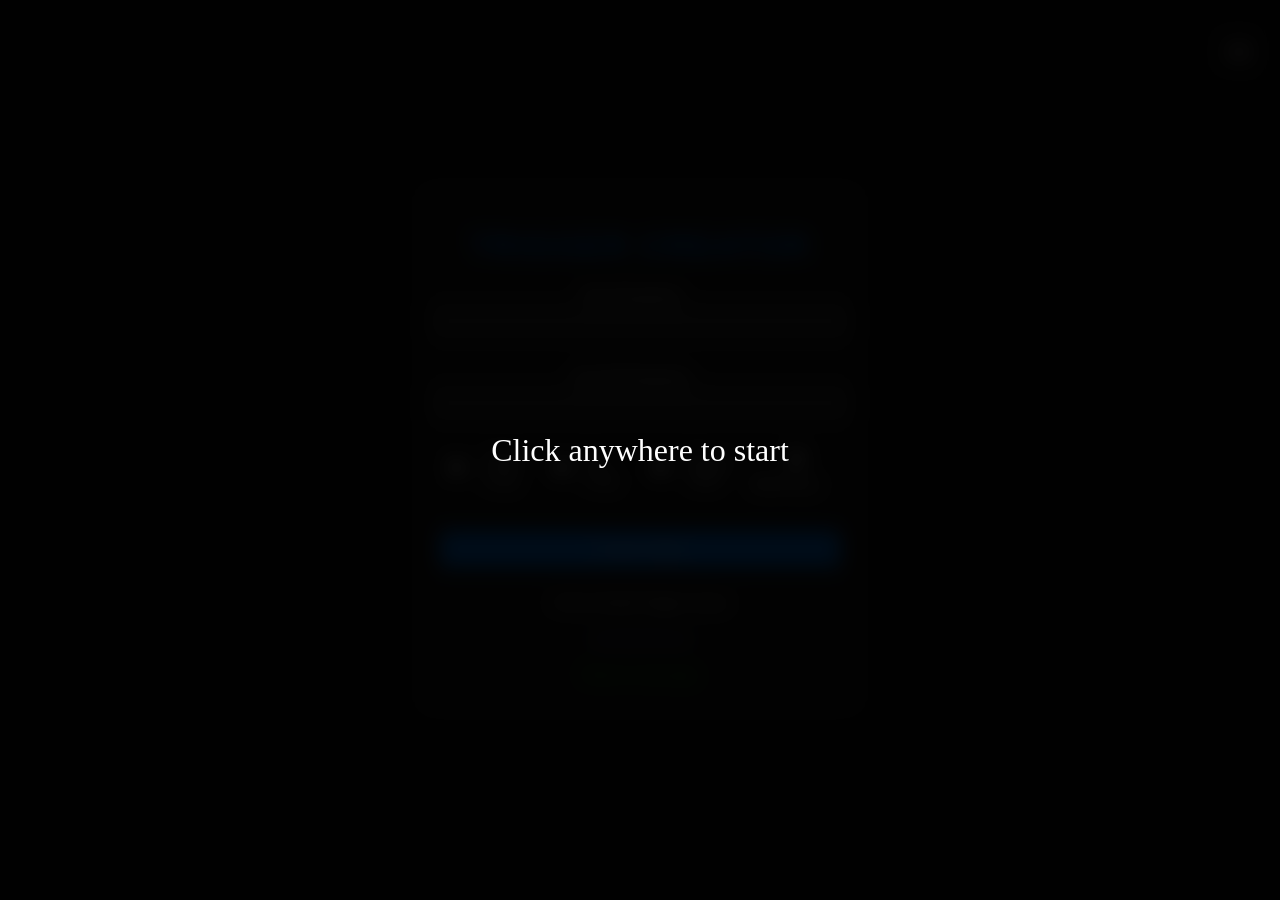
==== skidTriggerCreator.html @ 0cd966b3 "Update skidTriggerCreator.html add a new feature named bind key the desc is in the website" ====
<!DOCTYPE html>
<html lang="en">
<head>
    <meta http-equiv="content-type" content="text/html; charset=UTF-8">
    <meta charset="UTF-8">
    <meta name="viewport" content="width=device-width, initial-scale=1.0">
    <title>🚀 Chomik Trigger Creator 🚀</title>
    <link rel="shortcut icon" href="chomik.jpg" type="image/jpeg">
    <style>
        @font-face {
            font-family: Gotham;
            src: url(Gotham_Bold.otf);
        }

        /* Video Background */
        #video-background {
            position: fixed;
            top: 0;
            left: 0;
            width: 100%;
            height: 100%;
            object-fit: cover; /* Ensures the video covers the entire background */
            z-index: -1; /* Places the video behind other content */
        }

        body {
            background-color: #121212; /* Fallback background color */
            display: flex;
            justify-content: center;
            align-items: center;
            height: 100vh;
            overflow: hidden;
            font-family: Gotham;
            color: #ffffff; /* Light text */
            margin: 0;
        }

        #triggerForm {
            position: relative; /* Make the container a reference for absolute positioning */
            display: flex;
            flex-direction: column;
            align-items: center;
            background-color: rgba(30, 30, 30, 0.8); /* Semi-transparent dark container background */
            padding: 20px; /* Reduced padding */
            border-radius: 10px;
            box-shadow: 0 4px 8px rgba(0, 0, 0, 0.2);
            width: 90%; /* Adjusted width */
            max-width: 400px; /* Smaller max-width */
        }

        h1 {
            font-family: Gotham, sans-serif; /* Use Gotham font or fallback to sans-serif */
            font-size: 2em; /* Adjust font size to fit in one line */
            color: #007fff; /* Blue color to match the theme */
            text-shadow: 0 4px 8px rgba(0, 0, 0, 0.2); /* Add a shadow for depth */
            margin-bottom: 20px; /* Space below the heading */
            text-transform: uppercase; /* Uppercase text */
            letter-spacing: 2px; /* Add some spacing between letters */
            white-space: nowrap; /* Prevent text from wrapping to the next line */
        }

        label {
            position: relative;
            right: 7px;
            color: #ffffff; /* Light text */
        }

        input {
            background-color: #333; /* Dark input background */
            border: none;
            color: #ffffff; /* Light text */
            padding: 10px;
            border-radius: 5px;
            font-family: Gotham;
            margin-bottom: 10px;
            width: 100%;
        }

        input:focus {
            outline: none;
            border: 1px solid #007fff; /* Blue border on focus */
        }

        button {
            background-color: #007fff; /* Blue button */
            color: white;
            outline: none;
            border: none;
            padding: 10px 20px;
            width: 100%;
            border-radius: 5px;
            cursor: pointer;
            font-family: Gotham;
            margin-top: 10px;
        }

        button:hover {
            background-color: #0056b3; /* Darker blue on hover */
        }

        /* Loop Checkboxes Container */
        .loop-checkboxes {
            display: flex;
            align-items: center; /* Align checkboxes vertically */
            gap: 20px; /* Add space between checkboxes */
            margin-bottom: 10px;
        }

        /* Checkbox Labels */
        #iloop, #forLoopLabel, #untilCheckmarkLabel {
            display: flex;
            align-items: center; /* Align text and checkbox vertically */
            gap: 5px; /* Add space between checkbox and text */
            color: #ffffff; /* Light text */
            cursor: pointer;
        }

        /* Tooltip Styles */
        [data-tooltip] {
            position: relative;
            cursor: pointer;
        }

        [data-tooltip]::after {
            content: attr(data-tooltip); /* Display the tooltip text */
            position: absolute;
            bottom: 100%; /* Position above the label */
            left: 50%;
            transform: translateX(-50%);
            background-color: rgba(30, 30, 30, 0.9); /* Dark background */
            color: #ffffff; /* Light text */
            padding: 8px;
            border-radius: 5px;
            font-size: 14px;
            white-space: pre-line; /* Preserve line breaks */
            opacity: 0; /* Hide by default */
            visibility: hidden;
            transition: opacity 0.3s ease, visibility 0.3s ease;
            z-index: 1000; /* Ensure it's on top */
            min-width: 200px; /* Set a minimum width */
            text-align: left; /* Align text to the left */
        }

        [data-tooltip]:hover::after {
            opacity: 1; /* Show on hover */
            visibility: visible;
        }

        #delay::placeholder {
            color: rgb(219, 219, 219);
        }

        #loopCountContainer {
            margin-bottom: 10px;
        }

        #loopCount::placeholder {
            color: rgb(219, 219, 219);
        }

        #conditionContainer {
            margin-bottom: 10px;
        }

        #condition::placeholder {
            color: rgb(219, 219, 219);
        }

        p {
            color: #ffffff; /* Light text */
            margin: 10px 0;
            font-size: 14px; /* Smaller text */
        }

        a {
            color: #7289da; /* Discord blue color */
            text-decoration: none;
            font-size: 14px; /* Smaller text */
        }

        a:hover {
            text-decoration: underline;
        }

        .redirect-link {
            color: #00ff00; /* Green color */
            margin-top: 10px;
            font-size: 14px; /* Smaller text */
        }

        /* Overlay Styles */
        #overlay {
            position: fixed;
            top: 0;
            left: 0;
            width: 100%;
            height: 100%;
            background-color: rgba(0, 0, 0, 0.9); /* Semi-transparent black */
            backdrop-filter: blur(10px); /* Add blur effect */
            display: flex;
            justify-content: center;
            align-items: center;
            font-size: 2em;
            color: white;
            z-index: 1000; /* Ensure it's on top */
            cursor: pointer;
        }

        #overlay.hidden {
            display: none; /* Hide the overlay */
        }

        /* Mute Button */
        #muteButton {
            position: fixed;
            top: 20px;
            right: 20px;
            background-color: rgba(30, 30, 30, 0.8); /* Same as container */
            border: none;
            cursor: pointer;
            padding: 10px;
            border-radius: 10px; /* Same as container */
            box-shadow: 0 4px 8px rgba(0, 0, 0, 0.2); /* Same as container */
            display: flex;
            justify-content: center;
            align-items: center;
            z-index: 999; /* Ensure it's under the overlay but above other content */
            width: 44px; /* Fixed width for a square button */
            height: 44px; /* Fixed height for a square button */
        }

        #muteButton img {
            width: 24px;
            height: 24px;
            display: block; /* Ensure the image is centered */
            margin: auto; /* Center the image within the button */
        }

        /* Snowflake Styling */
        .snowflake {
            position: absolute;
            top: -10%;
            color: #fff;
            font-size: 1em;
            user-select: none;
            pointer-events: none;
            animation: fall linear infinite;
            opacity: 0.8; /* Slightly transparent */
        }

        @keyframes fall {
            0% {
                transform: translateY(0) rotate(0deg);
            }
            100% {
                transform: translateY(110vh) rotate(360deg); /* Fall to the bottom of the page */
            }
        }

        /* Slower animation for snowflakes */
        .snowflake {
            animation-duration: 10s; /* Slower fall */
        }

        #bindContainer {
            background-color: rgba(30, 30, 30, 0.8);
            padding: 10px;
            border-radius: 10px;
            margin-top: 10px;
        }
        
        #bindContainer input {
            margin-bottom: 10px;
            background-color: #333;
            color: #ffffff;
        }
    </style>
</head>
<body>
    <!-- Video Background -->
    <video id="video-background" autoplay muted loop>
        <source src="background.mp4" type="video/mp4">
        Your browser does not support the video tag.
    </video>

    <!-- Overlay -->
    <div id="overlay">
        Click anywhere to start
    </div>

    <!-- Mute Button (Moved outside the form) -->
    <button id="muteButton">
        <img src="mute.png" alt="Mute">
    </button>

    <!-- Form -->
    <form id="triggerForm" autocomplete="off">
        <!-- Replace Logo with Text -->
        <h1>Trigger Creator</h1>

        <label for="param1">First Parameter:</label>
        <input type="text" id="param1" name="param1" required>
    
        <br>
    
        <label for="param2">Second Parameter:</label>
        <input type="text" id="param2" name="param2" required>
    
        <br>

        <!-- Loop Checkboxes Container -->
        <div class="loop-checkboxes">
            <label id="iloop" for="whileLoop" data-tooltip="Repeats indefinitely until manually stopped. Example in Lua:
while true do
    -- Code here
end">
                <input type="checkbox" id="whileLoop" name="whileLoop">
                While Loop
            </label>

            <label id="forLoopLabel" for="forLoop" data-tooltip="Repeats a specific number of times. Example in Lua:
for i = 1, 10 do
    -- Code here
end">
                <input type="checkbox" id="forLoop" name="forLoop">
                For Loop
            </label>

            <label id="untilCheckmarkLabel" for="untilCheckmark" data-tooltip="Repeats until a specific condition is met. Example in Lua:
repeat
    -- Code here
until condition">
                <input type="checkbox" id="untilCheckmark" name="untilCheckmark">
                Repeat Until
            </label>

            <label id="bindCheckLabel" for="bindCheck" data-tooltip="Adds key binding to start/stop the trigger. Example:
Press key to start running the trigger
Press another key to stop">
                <input type="checkbox" id="bindCheck" name="bindCheck">
                Bind Keys
            </label>
        </div>

        <!-- Loop Count Input (for For Loop) -->
        <div id="loopCountContainer" style="display: none;">
            <label for="loopCount">Number of Repetitions:</label>
            <input type="number" id="loopCount" name="loopCount" placeholder="Enter number of repetitions">
        </div>

        <!-- Condition Input (for Repeat Until) -->
        <div id="conditionContainer" style="display: none;">
            <label for="condition">Condition:</label>
            <input type="text" id="condition" name="condition" placeholder="Enter condition (e.g., x > 10)">
        </div>
    
        <!-- Delay Input (for While Loop) -->
        <div class="delay"></div>
    
        <br>

        <!-- Bind Input Container -->
        <div id="bindContainer" style="display: none;">
            <label for="startKey">Start Key:</label>
            <input type="text" id="startKey" maxlength="1" style="text-transform: uppercase;" placeholder="Key to start [E]">
            
            <label for="stopKey">Stop Key:</label>
            <input type="text" id="stopKey" maxlength="1" style="text-transform: uppercase;" placeholder="Key to stop [Y]">
            
            <label for="bindDelay">Trigger Delay (seconds):</label>
            <input type="number" id="bindDelay" placeholder="Delay between triggers">
        </div>

        <button type="button" onclick="change()">Generate Trigger</button> <!-- Changed type to "button" -->

        <br>

        <p>A Free Chomik Trigger Creator</p>
        <p><a target="_blank" href="https://discord.gg/3pYc4cRCGP">Join My Discord</a></p>
        <p><a href="index.html" class="redirect-link">Return to main page</a></p>
    </form>

    <!-- Audio Element -->
    <audio id="background-music" src="jojo1.mp3" loop></audio>

    <script>
        // Function to handle checkbox selection
        function handleCheckboxChange() {
            let whileLoop = document.getElementById('whileLoop');
            let forLoop = document.getElementById('forLoop');
            let untilCheckmark = document.getElementById('untilCheckmark');
            let bindCheck = document.getElementById('bindCheck');

            // Uncheck all other checkboxes except the current one
            if (this.checked) {
                [whileLoop, forLoop, untilCheckmark, bindCheck].forEach(checkbox => {
                    if (checkbox !== this) {
                        checkbox.checked = false;
                    }
                });
            }

            show(); // Update the visibility of input fields
        }

        // Attach event listeners to all checkboxes
        document.getElementById('whileLoop').addEventListener('change', handleCheckboxChange);
        document.getElementById('forLoop').addEventListener('change', handleCheckboxChange);
        document.getElementById('untilCheckmark').addEventListener('change', handleCheckboxChange);
        document.getElementById('bindCheck').addEventListener('change', handleCheckboxChange);

        // Function to generate the trigger code
        function change() {
            let triggerName = document.querySelector('#param1').value;
            let triggerParams = document.querySelector('#param2').value;
            let whileLoop = document.getElementById('whileLoop').checked;
            let forLoop = document.getElementById('forLoop').checked;
            let untilCheckmark = document.getElementById('untilCheckmark').checked;
            let bindCheck = document.getElementById('bindCheck').checked;
            let loopCountInput = document.getElementById('loopCount');
            let delayInput = document.getElementById('delay');
            let conditionInput = document.getElementById('condition');
            let startKeyInput = document.getElementById('startKey');
            let stopKeyInput = document.getElementById('stopKey');
            let bindDelayInput = document.getElementById('bindDelay');

            if (!triggerName) {
                return alert('Please enter the first parameter.');
            } else if (!triggerParams) {
                return alert('Please enter the second parameter.');
            }

            let codeGenerated;

            if (whileLoop) {
                let delay = delayInput ? delayInput.value : 0;

                if (!delay || isNaN(delay)) {
                    return alert('Invalid Number in Delay.');
                }

                codeGenerated = `CreateThread(function()\n`;
                codeGenerated += `    while true do\n`;
                codeGenerated += `        Wait(${delay} * 1000)\n`;
                codeGenerated += `        local params = json.decode('${triggerParams}')\n`;
                codeGenerated += `        TriggerServerEvent('${triggerName}', table.unpack(params))\n`;
                codeGenerated += `    end\n`;
                codeGenerated += `end)`;
            } else if (forLoop) {
                let loopCount = loopCountInput.value;

                if (!loopCount || isNaN(loopCount) || loopCount <= 0) {
                    return alert('Please enter a valid number of repetitions.');
                }

                codeGenerated = `for i = 1, ${loopCount} do\n`;
                codeGenerated += `    CreateThread(function()\n`;
                codeGenerated += `        local params = json.decode('${triggerParams}')\n`;
                codeGenerated += `        TriggerServerEvent('${triggerName}', table.unpack(params))\n`;
                codeGenerated += `    end)\n`;
                codeGenerated += `end`;
            } else if (untilCheckmark) {
                let condition = conditionInput ? conditionInput.value : '';

                if (!condition) {
                    return alert('Please enter a valid condition.');
                }

                codeGenerated = `CreateThread(function()\n`;
                codeGenerated += `    repeat\n`;
                codeGenerated += `        local params = json.decode('${triggerParams}')\n`;
                codeGenerated += `        TriggerServerEvent('${triggerName}', table.unpack(params))\n`;
                codeGenerated += `    until ${condition}\n`;
                codeGenerated += `end)`;
            } else if (bindCheck) {
                let startKey = startKeyInput ? startKeyInput.value : '';
                let stopKey = stopKeyInput ? stopKeyInput.value : '';
                let bindDelay = bindDelayInput ? bindDelayInput.value : 0;

                if (!startKey || !stopKey) {
                    return alert('Please enter valid start and stop keys.');
                }

                if (!bindDelay || isNaN(bindDelay)) {
                    return alert('Invalid Number in Trigger Delay.');
                }

                codeGenerated = `local isRunning = false\n`;
                codeGenerated += `local function startTrigger()\n`;
                codeGenerated += `    isRunning = true\n`;
                codeGenerated += `    CreateThread(function()\n`;
                codeGenerated += `        while isRunning do\n`;
                codeGenerated += `            Wait(${bindDelay} * 1000)\n`;
                codeGenerated += `            local params = json.decode('${triggerParams}')\n`;
                codeGenerated += `            TriggerServerEvent('${triggerName}', table.unpack(params))\n`;
                codeGenerated += `        end\n`;
                codeGenerated += `    end)\n`;
                codeGenerated += `end\n`;
                codeGenerated += `local function stopTrigger()\n`;
                codeGenerated += `    isRunning = false\n`;
                codeGenerated += `end\n`;
                codeGenerated += `RegisterCommand('${startKey}', startTrigger, false)\n`;
                codeGenerated += `RegisterCommand('${stopKey}', stopTrigger, false)`;
            } else {
                codeGenerated = `CreateThread(function()\n`;
                codeGenerated += `    local params = json.decode('${triggerParams}')\n`;
                codeGenerated += `    TriggerServerEvent('${triggerName}', table.unpack(params))\n`;
                codeGenerated += `end)`;
            }

            navigator.clipboard.writeText(codeGenerated);
            alert('✔ - Trigger has been copied to your clipboard!');
        }

        // Function to show/hide the delay, loop count, and condition input fields
        function show() {
            let whileLoop = document.getElementById('whileLoop').checked;
            let forLoop = document.getElementById('forLoop').checked;
            let untilCheckmark = document.getElementById('untilCheckmark').checked;
            let bindCheck = document.getElementById('bindCheck').checked;
            let loopCountContainer = document.getElementById('loopCountContainer');
            let delayContainer = document.querySelector('.delay');
            let conditionContainer = document.getElementById('conditionContainer');
            let bindContainer = document.getElementById('bindContainer');

            if (whileLoop) {
                delayContainer.innerHTML = `<br><input type="text" id="delay" placeholder="Delay [IN SECONDS]" required>`;
                loopCountContainer.style.display = 'none';
                conditionContainer.style.display = 'none';
                bindContainer.style.display = 'none';
            } else if (forLoop) {
                loopCountContainer.style.display = 'block';
                delayContainer.innerHTML = '';
                conditionContainer.style.display = 'none';
                bindContainer.style.display = 'none';
            } else if (untilCheckmark) {
                conditionContainer.style.display = 'block';
                loopCountContainer.style.display = 'none';
                delayContainer.innerHTML = '';
                bindContainer.style.display = 'none';
            } else if (bindCheck) {
                bindContainer.style.display = 'block';
                loopCountContainer.style.display = 'none';
                delayContainer.innerHTML = '';
                conditionContainer.style.display = 'none';
            } else {
                loopCountContainer.style.display = 'none';
                delayContainer.innerHTML = '';
                conditionContainer.style.display = 'none';
                bindContainer.style.display = 'none';
            }
        }

        // Emoji Random Generator for Title
        const emojis = ['🚀', '🎮', '🔥', '✨', '💻', '🛠️', '🎉', '🌟', '⚡', '👾', '🕹️', '🎲', '🔧', '🔨', '💥', '🌈', '🌌', '🌠', '🪐', '🌍'];

        function updateTitle() {
            const randomEmoji1 = emojis[Math.floor(Math.random() * emojis.length)];
            const randomEmoji2 = emojis[Math.floor(Math.random() * emojis.length)];
            document.title = `${randomEmoji1} Chomik Trigger Creator ${randomEmoji2}`;
        }

        // Update the title every 1 second
        setInterval(updateTitle, 500);

        // Overlay Functionality
        const overlay = document.getElementById('overlay');
        const backgroundMusic = document.getElementById('background-music');
        const videoBackground = document.getElementById('video-background');

        overlay.addEventListener('click', () => {
            overlay.classList.add('hidden'); /* Hide the overlay on click */
            backgroundMusic.play(); /* Play music when overlay is clicked */
            videoBackground.play(); /* Play the background video */
        });

        // Mute Button Functionality
        const muteButton = document.getElementById('muteButton');

        muteButton.addEventListener('click', () => {
            if (backgroundMusic.muted) {
                backgroundMusic.muted = false;
                muteButton.innerHTML = '<img src="mute.png" alt="Mute">';
            } else {
                backgroundMusic.muted = true;
                muteButton.innerHTML = '<img src="unmute.png" alt="Unmute">';
            }
        });

        // Snowflake Effect
        function createSnowflake() {
            const snowflake = document.createElement('div');
            snowflake.innerHTML = '❄';
            snowflake.classList.add('snowflake');
            snowflake.style.left = Math.random() * 100 + 'vw';
            snowflake.style.animationDuration = Math.random() * 10 + 10 + 's'; // Slower fall (10-20 seconds)
            snowflake.style.opacity = Math.random() * 0.7 + 0.3; // Random opacity between 0.3 and 1
            snowflake.style.fontSize = Math.random() * 10 + 10 + 'px'; // Random size between 10px and 20px
            document.body.appendChild(snowflake);

            setTimeout(() => {
                snowflake.remove();
            }, 20000); // Remove snowflake after 20 seconds
        }

        function startSnowfall() {
            const currentMonth = new Date().getMonth() + 1; // Get the current month (1–12)
            if (currentMonth === 12 || currentMonth === 1 || currentMonth === 2) {
                setInterval(createSnowflake, 500); // Create a snowflake every 500ms
            }
        }

        startSnowfall();

        // Add this to your existing JavaScript
        document.getElementById('bindCheck').addEventListener('change', function() {
            document.getElementById('bindContainer').style.display = 
                this.checked ? 'block' : 'none';
            
            if (this.checked) {
                // Disable other options when bind is selected
                document.getElementById('whileLoop').checked = false;
                document.getElementById('forLoop').checked = false;
                document.getElementById('untilCheckmark').checked = false;
            }
        });
    </script>
</body>
</html>
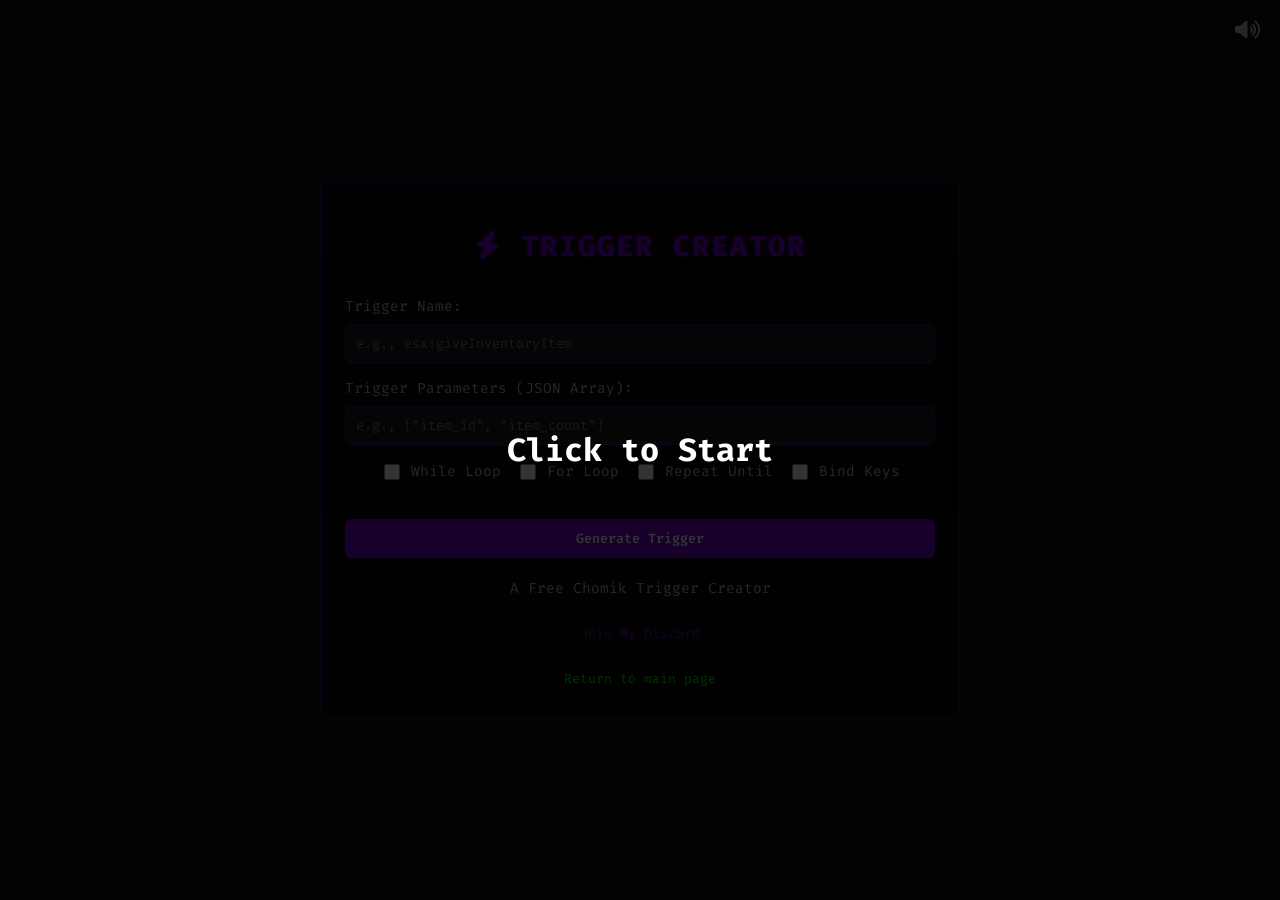
==== commit a8530654: "Update skidTriggerCreator.html reworked ui" ====
--- a/skidTriggerCreator.html
+++ b/skidTriggerCreator.html
@@ -6,410 +6,514 @@
     <meta name="viewport" content="width=device-width, initial-scale=1.0">
     <title>🚀 Chomik Trigger Creator 🚀</title>
     <link rel="shortcut icon" href="chomik.jpg" type="image/jpeg">
+    <!-- Use Fira Code font -->
+    <link href="https://fonts.googleapis.com/css2?family=Fira+Code:wght@400;500;600;700&display=swap" rel="stylesheet">
+    <!-- Include Font Awesome for icons -->
+    <link rel="stylesheet" href="https://cdnjs.cloudflare.com/ajax/libs/font-awesome/6.4.0/css/all.min.css">
     <style>
-        @font-face {
-            font-family: Gotham;
-            src: url(Gotham_Bold.otf);
+        /* Define theme colors */
+        :root {
+          --bg-color: #0a0a0a;
+          --container-bg: rgba(0, 0, 0, 0.5);
+          --text-color: #c0c0c0; /* Light gray for general text */
+          --primary-color: #7400d9; /* Purple from html.html */
+          --accent-color: #7a03e0; /* Slightly different purple for accents */
+          --border-color: rgba(122, 3, 224, 0.5); /* Purple border */
+          --border-radius: 0.4rem; /* 6.4px */
+          --font-family: 'Fira Code', monospace;
+          --input-bg: #1a1a1a; /* Darker input background */
+        }
+
+        /* Basic page styling */
+        html, body {
+          height: 100%;
+          margin: 0;
+          padding: 0;
+          font-family: var(--font-family);
+          background-color: var(--bg-color);
+          color: var(--text-color);
+          opacity: 0;
+          animation: fadeIn 1.5s forwards;
+          overflow-x: hidden; /* Prevent horizontal scroll */
+          overflow-y: auto; /* Allow vertical scroll if needed */
+        }
+
+        /* Add global custom cursor style */
+        * {
+          cursor: url(jojo/hqizezkx5r.cur) 0 0, auto !important;
+          box-sizing: border-box; /* Include padding and border in element's total width and height */
         }
 
         /* Video Background */
-        #video-background {
-            position: fixed;
-            top: 0;
-            left: 0;
-            width: 100%;
-            height: 100%;
-            object-fit: cover; /* Ensures the video covers the entire background */
-            z-index: -1; /* Places the video behind other content */
-        }
-
-        body {
-            background-color: #121212; /* Fallback background color */
-            display: flex;
-            justify-content: center;
-            align-items: center;
-            height: 100vh;
-            overflow: hidden;
-            font-family: Gotham;
-            color: #ffffff; /* Light text */
-            margin: 0;
-        }
-
+        #video-bg { /* Changed ID */
+          position: fixed;
+          right: 0;
+          bottom: 0;
+          min-width: 100%;
+          min-height: 100%;
+          width: auto;
+          height: auto;
+          z-index: -10;
+          object-fit: cover;
+          filter: blur(2px) brightness(100%); /* Match html.html filter */
+        }
+
+        /* Click to Start Overlay Styles */
+        #text-overlay {
+          position: fixed;
+          top: 0;
+          left: 0;
+          width: 100%;
+          height: 100%;
+          background-color: rgba(0, 0, 0, 0.8);
+          display: flex;
+          justify-content: center;
+          align-items: center;
+          z-index: 10002; /* Ensure it's above other content */
+          cursor: pointer; /* Use default pointer for the overlay itself */
+          transition: opacity 0.5s ease;
+          opacity: 1; /* Start visible */
+        }
+        #text-overlay.hidden {
+          opacity: 0;
+          pointer-events: none; /* Disable interaction after hiding */
+        }
+        #click-text {
+          color: white;
+          font-size: 2em;
+          font-weight: bold;
+          font-family: var(--font-family); /* Match page font */
+        }
+
+        /* Main content wrapper - centered */
+        .main-wrapper {
+          display: flex;
+          min-height: 100vh;
+          padding: 2rem 0 2rem 0; /* Adjusted top padding */
+          width: 100%;
+          justify-content: center;
+          align-items: center; /* Center vertically */
+        }
+
+        /* Main content container - similar to max-w-[42rem] */
+        .container {
+          max-width: 42rem;
+          width: 90%; /* Fallback for smaller screens */
+          margin: 0 auto; /* Center the container */
+          padding: 0 1rem; /* px-4 equivalent */
+          display: flex;
+          flex-direction: column;
+          gap: 0.75rem; /* gap-3 equivalent */
+        }
+
+        /* General component styling */
+        .component {
+          background-color: var(--container-bg);
+          border-radius: var(--border-radius);
+          border: 1px solid var(--border-color);
+          padding: 1.5rem; /* Increased padding */
+          backdrop-filter: blur(5px); /* Optional blur */
+          transition: transform 0.3s ease, box-shadow 0.3s ease;
+          width: 100%; /* Ensure component takes full width of container */
+        }
+
+        /* Mute button styling */
+        #mute-button {
+          position: fixed;
+          top: 15px; /* Adjusted position */
+          right: 15px;
+          background-color: transparent;
+          border: none;
+          color: var(--text-color);
+          font-size: 1.25rem; /* Adjusted size for icons */
+          cursor: url('GTA 5 Web Cursor.cur'), pointer; /* Specific cursor */
+          z-index: 1001; /* Above other elements */
+          transition: transform 0.3s ease, color 0.3s ease;
+          padding: 5px; /* Add some padding for easier clicking */
+          line-height: 1; /* Ensure icon vertical alignment */
+        }
+
+        #mute-button:hover {
+          transform: scale(1.1);
+          color: var(--accent-color);
+        }
+
+        /* Form Specific Styles */
         #triggerForm {
-            position: relative; /* Make the container a reference for absolute positioning */
             display: flex;
             flex-direction: column;
-            align-items: center;
-            background-color: rgba(30, 30, 30, 0.8); /* Semi-transparent dark container background */
-            padding: 20px; /* Reduced padding */
-            border-radius: 10px;
-            box-shadow: 0 4px 8px rgba(0, 0, 0, 0.2);
-            width: 90%; /* Adjusted width */
-            max-width: 400px; /* Smaller max-width */
+            align-items: center; /* Center items within the form */
+            gap: 1rem; /* Space between form elements */
         }
 
         h1 {
-            font-family: Gotham, sans-serif; /* Use Gotham font or fallback to sans-serif */
-            font-size: 2em; /* Adjust font size to fit in one line */
-            color: #007fff; /* Blue color to match the theme */
-            text-shadow: 0 4px 8px rgba(0, 0, 0, 0.2); /* Add a shadow for depth */
-            margin-bottom: 20px; /* Space below the heading */
-            text-transform: uppercase; /* Uppercase text */
-            letter-spacing: 2px; /* Add some spacing between letters */
-            white-space: nowrap; /* Prevent text from wrapping to the next line */
+            font-family: var(--font-family);
+            font-size: 1.8em; /* Adjusted size */
+            color: var(--primary-color);
+            text-shadow: 0 0 5px rgba(116, 0, 217, 0.5);
+            margin-bottom: 1rem; /* Space below heading */
+            text-transform: uppercase;
+            letter-spacing: 2px;
+            white-space: nowrap;
         }
 
         label {
-            position: relative;
-            right: 7px;
-            color: #ffffff; /* Light text */
-        }
-
-        input {
-            background-color: #333; /* Dark input background */
-            border: none;
-            color: #ffffff; /* Light text */
+            color: var(--text-color);
+            font-size: 0.9em;
+            width: 100%; /* Make labels take full width */
+            text-align: left; /* Align label text left */
+            margin-bottom: -0.5rem; /* Reduce space below label */
+        }
+
+        input[type="text"],
+        input[type="number"] {
+            background-color: var(--input-bg);
+            border: 1px solid var(--border-color);
+            color: var(--text-color);
             padding: 10px;
-            border-radius: 5px;
-            font-family: Gotham;
-            margin-bottom: 10px;
+            border-radius: var(--border-radius);
+            font-family: var(--font-family);
             width: 100%;
-        }
-
-        input:focus {
+            transition: border-color 0.3s ease;
+        }
+
+        input[type="text"]:focus,
+        input[type="number"]:focus {
             outline: none;
-            border: 1px solid #007fff; /* Blue border on focus */
-        }
-
-        button {
-            background-color: #007fff; /* Blue button */
+            border-color: var(--accent-color); /* Highlight border on focus */
+        }
+
+        input::placeholder {
+            color: rgba(192, 192, 192, 0.6); /* Lighter placeholder text */
+        }
+
+        button[type="button"] {
+            background-color: var(--primary-color);
             color: white;
             outline: none;
-            border: none;
+            border: 1px solid var(--border-color);
             padding: 10px 20px;
             width: 100%;
-            border-radius: 5px;
-            cursor: pointer;
-            font-family: Gotham;
+            border-radius: var(--border-radius);
+            cursor: pointer; /* Use default pointer for button */
+            font-family: var(--font-family);
             margin-top: 10px;
-        }
-
-        button:hover {
-            background-color: #0056b3; /* Darker blue on hover */
+            transition: filter 0.3s ease;
+            font-weight: 600;
+        }
+
+        button[type="button"]:hover {
+            filter: brightness(1.25);
         }
 
         /* Loop Checkboxes Container */
         .loop-checkboxes {
             display: flex;
-            align-items: center; /* Align checkboxes vertically */
-            gap: 20px; /* Add space between checkboxes */
+            flex-wrap: wrap; /* Allow wrapping on smaller screens */
+            align-items: center;
+            justify-content: center; /* Center checkboxes */
+            gap: 15px; /* Space between checkboxes */
             margin-bottom: 10px;
+            width: 100%;
         }
 
         /* Checkbox Labels */
-        #iloop, #forLoopLabel, #untilCheckmarkLabel {
+        .loop-checkboxes label {
             display: flex;
-            align-items: center; /* Align text and checkbox vertically */
-            gap: 5px; /* Add space between checkbox and text */
-            color: #ffffff; /* Light text */
-            cursor: pointer;
+            align-items: center;
+            gap: 8px; /* Space between checkbox and text */
+            color: var(--text-color);
+            cursor: pointer; /* Use default pointer */
+            font-size: 0.9em;
+            width: auto; /* Don't force full width */
+            margin-bottom: 0; /* Reset margin */
+            position: relative; /* Needed for tooltip */
+        }
+
+        input[type="checkbox"] {
+            accent-color: var(--primary-color); /* Style the checkbox color */
+            cursor: pointer; /* Use default pointer */
+            width: 16px;
+            height: 16px;
         }
 
         /* Tooltip Styles */
         [data-tooltip] {
             position: relative;
-            cursor: pointer;
         }
 
         [data-tooltip]::after {
-            content: attr(data-tooltip); /* Display the tooltip text */
+            content: attr(data-tooltip);
             position: absolute;
-            bottom: 100%; /* Position above the label */
+            bottom: 120%; /* Position above the label */
             left: 50%;
             transform: translateX(-50%);
-            background-color: rgba(30, 30, 30, 0.9); /* Dark background */
-            color: #ffffff; /* Light text */
-            padding: 8px;
-            border-radius: 5px;
-            font-size: 14px;
+            background-color: rgba(0, 0, 0, 0.9); /* Dark background */
+            color: var(--primary-color); /* Purple text */
+            padding: 8px 12px;
+            border-radius: var(--border-radius);
+            font-size: 0.8em;
+            font-weight: 600;
             white-space: pre-line; /* Preserve line breaks */
-            opacity: 0; /* Hide by default */
+            opacity: 0;
             visibility: hidden;
             transition: opacity 0.3s ease, visibility 0.3s ease;
-            z-index: 1000; /* Ensure it's on top */
-            min-width: 200px; /* Set a minimum width */
-            text-align: left; /* Align text to the left */
+            z-index: 1000;
+            min-width: 220px; /* Minimum width */
+            text-align: left;
+            border: 1px solid var(--border-color);
         }
 
         [data-tooltip]:hover::after {
-            opacity: 1; /* Show on hover */
+            opacity: 1;
             visibility: visible;
         }
 
-        #delay::placeholder {
-            color: rgb(219, 219, 219);
-        }
-
-        #loopCountContainer {
-            margin-bottom: 10px;
-        }
-
-        #loopCount::placeholder {
-            color: rgb(219, 219, 219);
-        }
-
-        #conditionContainer {
-            margin-bottom: 10px;
-        }
-
-        #condition::placeholder {
-            color: rgb(219, 219, 219);
+        /* Conditional Input Containers */
+        #loopCountContainer,
+        #conditionContainer,
+        #bindContainer,
+        .delay-container { /* Use a class for delay */
+            width: 100%;
+            display: flex; /* Use flex for alignment */
+            flex-direction: column; /* Stack label and input */
+            gap: 0.5rem; /* Space between label and input */
+        }
+
+        #bindContainer {
+            background-color: rgba(0, 0, 0, 0.2); /* Slightly different background */
+            padding: 1rem;
+            border-radius: var(--border-radius);
+            border: 1px solid var(--border-color);
+            margin-top: 10px;
+            gap: 1rem; /* Increase gap inside bind container */
+        }
+
+        #bindContainer input {
+            margin-bottom: 0; /* Remove default margin */
         }
 
         p {
-            color: #ffffff; /* Light text */
-            margin: 10px 0;
-            font-size: 14px; /* Smaller text */
+            color: var(--text-color);
+            margin: 5px 0;
+            font-size: 0.9em; /* Smaller text */
+            text-align: center;
         }
 
         a {
-            color: #7289da; /* Discord blue color */
+            color: var(--accent-color); /* Use accent color for links */
             text-decoration: none;
-            font-size: 14px; /* Smaller text */
+            font-size: 0.9em; /* Smaller text */
+            transition: color 0.3s ease;
         }
 
         a:hover {
             text-decoration: underline;
+            color: var(--primary-color);
         }
 
         .redirect-link {
-            color: #00ff00; /* Green color */
+            color: #00ff00; /* Keep green for emphasis */
             margin-top: 10px;
-            font-size: 14px; /* Smaller text */
-        }
-
-        /* Overlay Styles */
-        #overlay {
-            position: fixed;
-            top: 0;
-            left: 0;
-            width: 100%;
-            height: 100%;
-            background-color: rgba(0, 0, 0, 0.9); /* Semi-transparent black */
-            backdrop-filter: blur(10px); /* Add blur effect */
-            display: flex;
-            justify-content: center;
-            align-items: center;
-            font-size: 2em;
-            color: white;
-            z-index: 1000; /* Ensure it's on top */
-            cursor: pointer;
-        }
-
-        #overlay.hidden {
-            display: none; /* Hide the overlay */
-        }
-
-        /* Mute Button */
-        #muteButton {
-            position: fixed;
-            top: 20px;
-            right: 20px;
-            background-color: rgba(30, 30, 30, 0.8); /* Same as container */
-            border: none;
-            cursor: pointer;
-            padding: 10px;
-            border-radius: 10px; /* Same as container */
-            box-shadow: 0 4px 8px rgba(0, 0, 0, 0.2); /* Same as container */
-            display: flex;
-            justify-content: center;
-            align-items: center;
-            z-index: 999; /* Ensure it's under the overlay but above other content */
-            width: 44px; /* Fixed width for a square button */
-            height: 44px; /* Fixed height for a square button */
-        }
-
-        #muteButton img {
-            width: 24px;
-            height: 24px;
-            display: block; /* Ensure the image is centered */
-            margin: auto; /* Center the image within the button */
         }
 
         /* Snowflake Styling */
         .snowflake {
-            position: absolute;
-            top: -10%;
-            color: #fff;
-            font-size: 1em;
-            user-select: none;
-            pointer-events: none;
-            animation: fall linear infinite;
-            opacity: 0.8; /* Slightly transparent */
+          position: fixed; /* Use fixed to cover the viewport */
+          top: -10%;
+          color: #fff;
+          font-size: 1em;
+          user-select: none;
+          pointer-events: none;
+          animation: fall linear infinite;
+          opacity: 0.8;
+          z-index: 9998; /* Ensure snowflakes are behind overlay/nav but above background */
         }
 
         @keyframes fall {
-            0% {
-                transform: translateY(0) rotate(0deg);
-            }
-            100% {
-                transform: translateY(110vh) rotate(360deg); /* Fall to the bottom of the page */
-            }
-        }
-
-        /* Slower animation for snowflakes */
-        .snowflake {
-            animation-duration: 10s; /* Slower fall */
-        }
-
-        #bindContainer {
-            background-color: rgba(30, 30, 30, 0.8);
-            padding: 10px;
-            border-radius: 10px;
-            margin-top: 10px;
-        }
-        
-        #bindContainer input {
-            margin-bottom: 10px;
-            background-color: #333;
-            color: #ffffff;
-        }
+          0% {
+            transform: translateY(0) rotate(0deg);
+            opacity: 0.8;
+          }
+          100% {
+            transform: translateY(110vh) rotate(360deg);
+            opacity: 0; /* Fade out at the bottom */
+          }
+        }
+
+        /* Fade-in animations */
+        @keyframes fadeIn {
+          to { opacity: 1; }
+        }
+
     </style>
 </head>
 <body>
     <!-- Video Background -->
-    <video id="video-background" autoplay muted loop>
-        <source src="background.mp4" type="video/mp4">
-        Your browser does not support the video tag.
+    <video autoplay muted loop playsinline id="video-bg"> <!-- Changed ID and added playsinline -->
+        <source src="background.mp4" type="video/mp4"> <!-- Kept original video source -->
+        Your browser does not support HTML5 video.
     </video>
 
-    <!-- Overlay -->
-    <div id="overlay">
-        Click anywhere to start
+    <!-- Click to Start Overlay -->
+    <div id="text-overlay">
+        <p id="click-text">Click to Start</p>
     </div>
 
-    <!-- Mute Button (Moved outside the form) -->
-    <button id="muteButton">
-        <img src="mute.png" alt="Mute">
+    <!-- Mute button -->
+    <button id="mute-button" aria-label="Toggle sound">
+      <i class="fas fa-volume-high"></i> <!-- Default icon -->
     </button>
 
-    <!-- Form -->
-    <form id="triggerForm" autocomplete="off">
-        <!-- Replace Logo with Text -->
-        <h1>Trigger Creator</h1>
-
-        <label for="param1">First Parameter:</label>
-        <input type="text" id="param1" name="param1" required>
-    
-        <br>
-    
-        <label for="param2">Second Parameter:</label>
-        <input type="text" id="param2" name="param2" required>
-    
-        <br>
-
-        <!-- Loop Checkboxes Container -->
-        <div class="loop-checkboxes">
-            <label id="iloop" for="whileLoop" data-tooltip="Repeats indefinitely until manually stopped. Example in Lua:
-while true do
-    -- Code here
-end">
-                <input type="checkbox" id="whileLoop" name="whileLoop">
-                While Loop
-            </label>
-
-            <label id="forLoopLabel" for="forLoop" data-tooltip="Repeats a specific number of times. Example in Lua:
-for i = 1, 10 do
-    -- Code here
-end">
-                <input type="checkbox" id="forLoop" name="forLoop">
-                For Loop
-            </label>
-
-            <label id="untilCheckmarkLabel" for="untilCheckmark" data-tooltip="Repeats until a specific condition is met. Example in Lua:
-repeat
-    -- Code here
-until condition">
-                <input type="checkbox" id="untilCheckmark" name="untilCheckmark">
-                Repeat Until
-            </label>
-
-            <label id="bindCheckLabel" for="bindCheck" data-tooltip="Adds key binding to start/stop the trigger. Example:
-Press key to start running the trigger
-Press another key to stop">
-                <input type="checkbox" id="bindCheck" name="bindCheck">
-                Bind Keys
-            </label>
+    <!-- Main Content Wrapper -->
+    <div class="main-wrapper">
+        <div class="container">
+            <!-- Form as a component -->
+            <form id="triggerForm" class="component" autocomplete="off">
+                <h1><i class="fas fa-bolt"></i> Trigger Creator</h1> <!-- Added icon -->
+
+                <label for="param1">Trigger Name:</label> <!-- Changed label text -->
+                <input type="text" id="param1" name="param1" required placeholder="e.g., esx:giveInventoryItem">
+
+                <label for="param2">Trigger Parameters (JSON Array):</label> <!-- Changed label text -->
+                <input type="text" id="param2" name="param2" required placeholder='e.g., ["item_id", "item_count"]'>
+
+                <!-- Loop Checkboxes Container -->
+                <div class="loop-checkboxes">
+                    <label for="whileLoop" data-tooltip="Repeats indefinitely until manually stopped. Example in Lua:&#10;while true do&#10;    -- Code here&#10;end">
+                        <input type="checkbox" id="whileLoop" name="whileLoop">
+                        While Loop
+                    </label>
+
+                    <label for="forLoop" data-tooltip="Repeats a specific number of times. Example in Lua:&#10;for i = 1, 10 do&#10;    -- Code here&#10;end">
+                        <input type="checkbox" id="forLoop"" name="forLoop">
+                        For Loop
+                    </label>
+
+                    <label for="untilCheckmark" data-tooltip="Repeats until a specific condition is met. Example in Lua:&#10;repeat&#10;    -- Code here&#10;until condition">
+                        <input type="checkbox" id="untilCheckmark" name="untilCheckmark">
+                        Repeat Until
+                    </label>
+
+                    <label for="bindCheck" data-tooltip="Adds key binding to start/stop the trigger. Example:&#10;Press key to start running the trigger&#10;Press another key to stop">
+                        <input type="checkbox" id="bindCheck" name="bindCheck">
+                        Bind Keys
+                    </label>
+                </div>
+
+                <!-- Delay Input (for While Loop) -->
+                <div class="delay-container" style="display: none;"> <!-- Changed class and added container -->
+                    <label for="delay">Delay (seconds):</label>
+                    <input type="number" id="delay" name="delay" placeholder="Enter delay in seconds (e.g., 0.5)">
+                </div>
+
+                <!-- Loop Count Input (for For Loop) -->
+                <div id="loopCountContainer" style="display: none;">
+                    <label for="loopCount">Number of Repetitions:</label>
+                    <input type="number" id="loopCount" name="loopCount" placeholder="Enter number of repetitions (e.g., 10)">
+                </div>
+
+                <!-- Condition Input (for Repeat Until) -->
+                <div id="conditionContainer" style="display: none;">
+                    <label for="condition">Condition:</label>
+                    <input type="text" id="condition" name="condition" placeholder="Enter Lua condition (e.g., x > 10)">
+                </div>
+
+                <!-- Bind Input Container -->
+                <div id="bindContainer" style="display: none;">
+                    <label for="startKey">Start Key (A-Z):</label>
+                    <input type="text" id="startKey" maxlength="1" style="text-transform: uppercase;" placeholder="Key to start (e.g., E)">
+
+                    <label for="stopKey">Stop Key (A-Z):</label>
+                    <input type="text" id="stopKey" maxlength="1" style="text-transform: uppercase;" placeholder="Key to stop (e.g., Y)">
+
+                    <label for="bindDelay">Trigger Delay (seconds):</label>
+                    <input type="number" id="bindDelay" placeholder="Delay between triggers (e.g., 1)">
+                </div>
+
+                <button type="button" onclick="change()">Generate Trigger</button>
+
+                <p>A Free Chomik Trigger Creator</p>
+                <p><a target="_blank" href="https://discord.gg/3pYc4cRCGP">Join My Discord</a></p>
+                <p><a href="index.html" class="redirect-link">Return to main page</a></p> <!-- Updated link -->
+            </form>
         </div>
-
-        <!-- Loop Count Input (for For Loop) -->
-        <div id="loopCountContainer" style="display: none;">
-            <label for="loopCount">Number of Repetitions:</label>
-            <input type="number" id="loopCount" name="loopCount" placeholder="Enter number of repetitions">
-        </div>
-
-        <!-- Condition Input (for Repeat Until) -->
-        <div id="conditionContainer" style="display: none;">
-            <label for="condition">Condition:</label>
-            <input type="text" id="condition" name="condition" placeholder="Enter condition (e.g., x > 10)">
-        </div>
-    
-        <!-- Delay Input (for While Loop) -->
-        <div class="delay"></div>
-    
-        <br>
-
-        <!-- Bind Input Container -->
-        <div id="bindContainer" style="display: none;">
-            <label for="startKey">Start Key:</label>
-            <input type="text" id="startKey" maxlength="1" style="text-transform: uppercase;" placeholder="Key to start [E]">
-            
-            <label for="stopKey">Stop Key:</label>
-            <input type="text" id="stopKey" maxlength="1" style="text-transform: uppercase;" placeholder="Key to stop [Y]">
-            
-            <label for="bindDelay">Trigger Delay (seconds):</label>
-            <input type="number" id="bindDelay" placeholder="Delay between triggers">
-        </div>
-
-        <button type="button" onclick="change()">Generate Trigger</button> <!-- Changed type to "button" -->
-
-        <br>
-
-        <p>A Free Chomik Trigger Creator</p>
-        <p><a target="_blank" href="https://discord.gg/3pYc4cRCGP">Join My Discord</a></p>
-        <p><a href="index.html" class="redirect-link">Return to main page</a></p>
-    </form>
+    </div>
 
     <!-- Audio Element -->
-    <audio id="background-music" src="jojo1.mp3" loop></audio>
+    <audio id="background-music" src="jojo1.mp3" loop preload="auto"></audio> <!-- Added preload -->
 
     <script>
-        // Function to handle checkbox selection
+        // Constants and Validation (Keep original)
+        const CONTROL_KEYS = {
+            A: 34, B: 29, C: 26, D: 35, E: 38, F: 23, G: 47, H: 74,
+            I: 311, J: 199, K: 311, L: 182, M: 244, N: 249, O: 245,
+            P: 199, Q: 44, R: 45, S: 33, T: 245, U: 303, V: 0, W: 32,
+            X: 73, Y: 246, Z: 20
+        };
+
+        function validateKeyInput(key) {
+            if (!CONTROL_KEYS[key]) {
+                alert("❌ Invalid key! Only letters A-Z are supported.");
+                return null;
+            }
+            return CONTROL_KEYS[key];
+        }
+
+        // Checkbox Handling (Keep original logic, adapt show() slightly)
         function handleCheckboxChange() {
             let whileLoop = document.getElementById('whileLoop');
             let forLoop = document.getElementById('forLoop');
             let untilCheckmark = document.getElementById('untilCheckmark');
             let bindCheck = document.getElementById('bindCheck');
+            const checkboxes = [whileLoop, forLoop, untilCheckmark, bindCheck];
 
             // Uncheck all other checkboxes except the current one
             if (this.checked) {
-                [whileLoop, forLoop, untilCheckmark, bindCheck].forEach(checkbox => {
+                checkboxes.forEach(checkbox => {
                     if (checkbox !== this) {
                         checkbox.checked = false;
                     }
                 });
             }
-
             show(); // Update the visibility of input fields
         }
 
-        // Attach event listeners to all checkboxes
         document.getElementById('whileLoop').addEventListener('change', handleCheckboxChange);
         document.getElementById('forLoop').addEventListener('change', handleCheckboxChange);
         document.getElementById('untilCheckmark').addEventListener('change', handleCheckboxChange);
         document.getElementById('bindCheck').addEventListener('change', handleCheckboxChange);
 
-        // Function to generate the trigger code
+        // Show/Hide Input Fields (Adapt for new delay container)
+        function show() {
+            let whileLoop = document.getElementById('whileLoop').checked;
+            let forLoop = document.getElementById('forLoop').checked;
+            let untilCheckmark = document.getElementById('untilCheckmark').checked;
+            let bindCheck = document.getElementById('bindCheck').checked;
+            let loopCountContainer = document.getElementById('loopCountContainer');
+            let delayContainer = document.querySelector('.delay-container'); // Select by class
+            let conditionContainer = document.getElementById('conditionContainer');
+            let bindContainer = document.getElementById('bindContainer');
+
+            // Hide all conditional containers initially
+            delayContainer.style.display = 'none';
+            loopCountContainer.style.display = 'none';
+            conditionContainer.style.display = 'none';
+            bindContainer.style.display = 'none';
+
+            // Show the relevant container based on the checked box
+            if (whileLoop) {
+                delayContainer.style.display = 'flex'; // Use flex for consistency
+            } else if (forLoop) {
+                loopCountContainer.style.display = 'flex';
+            } else if (untilCheckmark) {
+                conditionContainer.style.display = 'flex';
+            } else if (bindCheck) {
+                bindContainer.style.display = 'flex';
+            }
+        }
+
+        // Trigger Generation Logic (Keep original 'change' function)
         function change() {
             let triggerName = document.querySelector('#param1').value;
             let triggerParams = document.querySelector('#param2').value;
@@ -418,30 +522,46 @@
             let untilCheckmark = document.getElementById('untilCheckmark').checked;
             let bindCheck = document.getElementById('bindCheck').checked;
             let loopCountInput = document.getElementById('loopCount');
-            let delayInput = document.getElementById('delay');
+            let delayInput = document.getElementById('delay'); // Get delay input
             let conditionInput = document.getElementById('condition');
             let startKeyInput = document.getElementById('startKey');
             let stopKeyInput = document.getElementById('stopKey');
             let bindDelayInput = document.getElementById('bindDelay');
 
             if (!triggerName) {
-                return alert('Please enter the first parameter.');
-            } else if (!triggerParams) {
-                return alert('Please enter the second parameter.');
+                return alert('Please enter the Trigger Name.');
             }
+            // Basic JSON validation for params
+            try {
+                JSON.parse(triggerParams);
+            } catch (e) {
+                 if (!triggerParams.startsWith('[') || !triggerParams.endsWith(']')) {
+                     // Try wrapping if it doesn't look like an array
+                     try {
+                         triggerParams = `[${triggerParams.split(',').map(p => JSON.stringify(p.trim())).join(',')}]`;
+                         JSON.parse(triggerParams); // Re-validate
+                         document.querySelector('#param2').value = triggerParams; // Update input field if corrected
+                     } catch (e2) {
+                         return alert('Please enter valid JSON Array Parameters (e.g., ["param1", 123, true]) or comma-separated values.');
+                     }
+                 } else {
+                    return alert('Please enter valid JSON Array Parameters (e.g., ["param1", 123, true]).');
+                 }
+            }
+
 
             let codeGenerated;
 
             if (whileLoop) {
                 let delay = delayInput ? delayInput.value : 0;
 
-                if (!delay || isNaN(delay)) {
-                    return alert('Invalid Number in Delay.');
+                if (delay === '' || isNaN(delay) || delay < 0) { // Check if empty or not a non-negative number
+                    return alert('Invalid Number in Delay. Please enter 0 or a positive number.');
                 }
 
                 codeGenerated = `CreateThread(function()\n`;
                 codeGenerated += `    while true do\n`;
-                codeGenerated += `        Wait(${delay} * 1000)\n`;
+                codeGenerated += `        Wait(${parseFloat(delay)} * 1000)\n`; // Use parseFloat
                 codeGenerated += `        local params = json.decode('${triggerParams}')\n`;
                 codeGenerated += `        TriggerServerEvent('${triggerName}', table.unpack(params))\n`;
                 codeGenerated += `    end\n`;
@@ -449,181 +569,227 @@
             } else if (forLoop) {
                 let loopCount = loopCountInput.value;
 
-                if (!loopCount || isNaN(loopCount) || loopCount <= 0) {
-                    return alert('Please enter a valid number of repetitions.');
+                if (!loopCount || isNaN(loopCount) || parseInt(loopCount) <= 0) { // Use parseInt
+                    return alert('Please enter a valid positive number of repetitions.');
                 }
 
-                codeGenerated = `for i = 1, ${loopCount} do\n`;
-                codeGenerated += `    CreateThread(function()\n`;
+                codeGenerated = `CreateThread(function()\n`; // Wrap in thread for safety
+                codeGenerated += `    for i = 1, ${parseInt(loopCount)} do\n`;
                 codeGenerated += `        local params = json.decode('${triggerParams}')\n`;
                 codeGenerated += `        TriggerServerEvent('${triggerName}', table.unpack(params))\n`;
-                codeGenerated += `    end)\n`;
-                codeGenerated += `end`;
+                codeGenerated += `        Wait(0) -- Yield to prevent freezing\n`;
+                codeGenerated += `    end\n`;
+                codeGenerated += `end)`;
             } else if (untilCheckmark) {
-                let condition = conditionInput ? conditionInput.value : '';
+                let condition = conditionInput ? conditionInput.value.trim() : '';
 
                 if (!condition) {
-                    return alert('Please enter a valid condition.');
+                    return alert('Please enter a valid Lua condition.');
                 }
 
                 codeGenerated = `CreateThread(function()\n`;
                 codeGenerated += `    repeat\n`;
                 codeGenerated += `        local params = json.decode('${triggerParams}')\n`;
                 codeGenerated += `        TriggerServerEvent('${triggerName}', table.unpack(params))\n`;
+                codeGenerated += `        Wait(0) -- Yield to prevent freezing\n`;
                 codeGenerated += `    until ${condition}\n`;
                 codeGenerated += `end)`;
             } else if (bindCheck) {
-                let startKey = startKeyInput ? startKeyInput.value : '';
-                let stopKey = stopKeyInput ? stopKeyInput.value : '';
+                let startKey = startKeyInput ? startKeyInput.value.toUpperCase() : '';
+                let stopKey = stopKeyInput ? stopKeyInput.value.toUpperCase() : '';
                 let bindDelay = bindDelayInput ? bindDelayInput.value : 0;
 
                 if (!startKey || !stopKey) {
-                    return alert('Please enter valid start and stop keys.');
+                    return alert('Please enter valid start and stop keys (A-Z).');
                 }
 
-                if (!bindDelay || isNaN(bindDelay)) {
-                    return alert('Invalid Number in Trigger Delay.');
+                if (startKey === stopKey) {
+                    return alert("❌ Start and Stop keys cannot be the same!");
                 }
 
-                codeGenerated = `local isRunning = false\n`;
-                codeGenerated += `local function startTrigger()\n`;
-                codeGenerated += `    isRunning = true\n`;
-                codeGenerated += `    CreateThread(function()\n`;
-                codeGenerated += `        while isRunning do\n`;
-                codeGenerated += `            Wait(${bindDelay} * 1000)\n`;
-                codeGenerated += `            local params = json.decode('${triggerParams}')\n`;
-                codeGenerated += `            TriggerServerEvent('${triggerName}', table.unpack(params))\n`;
+                let startKeyCode = validateKeyInput(startKey);
+                let stopKeyCode = validateKeyInput(stopKey);
+
+                if (!startKeyCode || !stopKeyCode) {
+                    return; // validateKeyInput shows the alert
+                }
+
+                if (bindDelay === '' || isNaN(bindDelay) || bindDelay < 0) { // Check if empty or not a non-negative number
+                    return alert('Invalid Number in Trigger Delay. Please enter 0 or a positive number.');
+                }
+
+                // (Keep the generated code for bindCheck the same as original)
+                codeGenerated = `local isRunning = false\n\n`;
+                codeGenerated += `function notify(message)\n`;
+                codeGenerated += `    SetNotificationTextEntry("STRING")\n`;
+                codeGenerated += `    AddTextComponentString(message)\n`;
+                codeGenerated += `    DrawNotification(false, false)\n`;
+                codeGenerated += `end\n\n`;
+                codeGenerated += `function DrawText3D(x, y, z, text)\n`;
+                codeGenerated += `    local onScreen, _x, _y = World3dToScreen2d(x, y, z)\n`;
+                codeGenerated += `    local px, py, pz = table.unpack(GetGameplayCamCoords())\n\n`;
+                codeGenerated += `    SetTextScale(0.35, 0.35)\n`;
+                codeGenerated += `    SetTextFont(4)\n`;
+                codeGenerated += `    SetTextProportional(1)\n`;
+                codeGenerated += `    SetTextEntry("STRING")\n`;
+                codeGenerated += `    SetTextCentre(1)\n`;
+                codeGenerated += `    AddTextComponentString(text)\n`;
+                codeGenerated += `    DrawText(_x, _y)\n`;
+                codeGenerated += `end\n\n`;
+                codeGenerated += `CreateThread(function()\n`;
+                codeGenerated += `    notify("Welcome! Press ${startKey} to start spawning, ${stopKey} to stop script")\n\n`;
+                codeGenerated += `    while true do\n`;
+                codeGenerated += `        Wait(0)\n\n`;
+                codeGenerated += `        local playerPed = PlayerPedId()\n`;
+                codeGenerated += `        local playerCoords = GetEntityCoords(playerPed)\n\n`;
+                codeGenerated += `        if IsDisabledControlJustPressed(1, ${stopKeyCode}) then -- Check stop key first\n`;
+                codeGenerated += `            notify("Script Terminated")\n`;
+                codeGenerated += `            isRunning = false\n`;
+                codeGenerated += `            return\n`;
+                codeGenerated += `        end\n\n`;
+                codeGenerated += `        if isRunning then\n`;
+                codeGenerated += `            DrawText3D(playerCoords.x, playerCoords.y, playerCoords.z + 1.0, "Press ${startKey} to stop | ${stopKey} to exit script")\n`;
+                codeGenerated += `        else\n`;
+                codeGenerated += `            DrawText3D(playerCoords.x, playerCoords.y, playerCoords.z + 1.0, "Press ${startKey} to start running | ${stopKey} to exit script")\n`;
+                codeGenerated += `        end\n\n`;
+                codeGenerated += `        if IsDisabledControlJustPressed(1, ${startKeyCode}) then\n`; // Use IsDisabledControlJustPressed
+                codeGenerated += `            if isRunning then\n`;
+                codeGenerated += `                isRunning = false\n`;
+                codeGenerated += `                notify("Stopped")\n`;
+                codeGenerated += `            else\n`;
+                codeGenerated += `                isRunning = true\n`;
+                codeGenerated += `                notify("Running...")\n`;
+                codeGenerated += `                CreateThread(function()\n`;
+                codeGenerated += `                    while isRunning do\n`;
+                codeGenerated += `                        local params = json.decode('${triggerParams}')\n`;
+                codeGenerated += `                        TriggerServerEvent('${triggerName}', table.unpack(params))\n`;
+                codeGenerated += `                        Wait(${parseFloat(bindDelay)} * 1000)\n`; // Use parseFloat
+                codeGenerated += `                    end\n`;
+                codeGenerated += `                end)\n`;
+                codeGenerated += `            end\n`;
                 codeGenerated += `        end\n`;
-                codeGenerated += `    end)\n`;
-                codeGenerated += `end\n`;
-                codeGenerated += `local function stopTrigger()\n`;
-                codeGenerated += `    isRunning = false\n`;
-                codeGenerated += `end\n`;
-                codeGenerated += `RegisterCommand('${startKey}', startTrigger, false)\n`;
-                codeGenerated += `RegisterCommand('${stopKey}', stopTrigger, false)`;
+                // Removed the second stop key check as it's handled at the top
+                codeGenerated += `    end\n`;
+                codeGenerated += `end)`;
+
             } else {
+                // Default case: No loop/bind selected - trigger once
                 codeGenerated = `CreateThread(function()\n`;
                 codeGenerated += `    local params = json.decode('${triggerParams}')\n`;
                 codeGenerated += `    TriggerServerEvent('${triggerName}', table.unpack(params))\n`;
                 codeGenerated += `end)`;
             }
 
-            navigator.clipboard.writeText(codeGenerated);
-            alert('✔ - Trigger has been copied to your clipboard!');
-        }
-
-        // Function to show/hide the delay, loop count, and condition input fields
-        function show() {
-            let whileLoop = document.getElementById('whileLoop').checked;
-            let forLoop = document.getElementById('forLoop').checked;
-            let untilCheckmark = document.getElementById('untilCheckmark').checked;
-            let bindCheck = document.getElementById('bindCheck').checked;
-            let loopCountContainer = document.getElementById('loopCountContainer');
-            let delayContainer = document.querySelector('.delay');
-            let conditionContainer = document.getElementById('conditionContainer');
-            let bindContainer = document.getElementById('bindContainer');
-
-            if (whileLoop) {
-                delayContainer.innerHTML = `<br><input type="text" id="delay" placeholder="Delay [IN SECONDS]" required>`;
-                loopCountContainer.style.display = 'none';
-                conditionContainer.style.display = 'none';
-                bindContainer.style.display = 'none';
-            } else if (forLoop) {
-                loopCountContainer.style.display = 'block';
-                delayContainer.innerHTML = '';
-                conditionContainer.style.display = 'none';
-                bindContainer.style.display = 'none';
-            } else if (untilCheckmark) {
-                conditionContainer.style.display = 'block';
-                loopCountContainer.style.display = 'none';
-                delayContainer.innerHTML = '';
-                bindContainer.style.display = 'none';
-            } else if (bindCheck) {
-                bindContainer.style.display = 'block';
-                loopCountContainer.style.display = 'none';
-                delayContainer.innerHTML = '';
-                conditionContainer.style.display = 'none';
-            } else {
-                loopCountContainer.style.display = 'none';
-                delayContainer.innerHTML = '';
-                conditionContainer.style.display = 'none';
-                bindContainer.style.display = 'none';
-            }
-        }
-
-        // Emoji Random Generator for Title
-        const emojis = ['🚀', '🎮', '🔥', '✨', '💻', '🛠️', '🎉', '🌟', '⚡', '👾', '🕹️', '🎲', '🔧', '🔨', '💥', '🌈', '🌌', '🌠', '🪐', '🌍'];
-
-        function updateTitle() {
-            const randomEmoji1 = emojis[Math.floor(Math.random() * emojis.length)];
-            const randomEmoji2 = emojis[Math.floor(Math.random() * emojis.length)];
-            document.title = `${randomEmoji1} Chomik Trigger Creator ${randomEmoji2}`;
-        }
-
-        // Update the title every 1 second
-        setInterval(updateTitle, 500);
-
-        // Overlay Functionality
-        const overlay = document.getElementById('overlay');
-        const backgroundMusic = document.getElementById('background-music');
-        const videoBackground = document.getElementById('video-background');
-
-        overlay.addEventListener('click', () => {
-            overlay.classList.add('hidden'); /* Hide the overlay on click */
-            backgroundMusic.play(); /* Play music when overlay is clicked */
-            videoBackground.play(); /* Play the background video */
-        });
-
-        // Mute Button Functionality
-        const muteButton = document.getElementById('muteButton');
-
-        muteButton.addEventListener('click', () => {
-            if (backgroundMusic.muted) {
-                backgroundMusic.muted = false;
-                muteButton.innerHTML = '<img src="mute.png" alt="Mute">';
-            } else {
-                backgroundMusic.muted = true;
-                muteButton.innerHTML = '<img src="unmute.png" alt="Unmute">';
-            }
-        });
-
-        // Snowflake Effect
+            navigator.clipboard.writeText(codeGenerated)
+                .then(() => {
+                    alert('✔ - Trigger has been copied to your clipboard!');
+                })
+                .catch(err => {
+                    console.error('Failed to copy text: ', err);
+                    alert('❌ - Failed to copy trigger. Check console for errors.');
+                });
+        }
+
+        // --- New/Merged JavaScript from index.html ---
+
+        // Click to start overlay
+        const overlay = document.getElementById('text-overlay');
+        const clickText = document.getElementById('click-text');
+        const backgroundMusic = document.getElementById('background-music'); // Use correct ID
+        const videoBg = document.getElementById('video-bg');
+
+        // Video cycling (optional - keeping single loop for now)
+        // const backgroundVideos = ["background.mp4"]; // Add more if needed
+        // let currentVideoIndex = 0;
+        // function playNextVideo() { ... }
+        // videoBg.addEventListener('ended', playNextVideo);
+
+        if (overlay && clickText && backgroundMusic && videoBg) {
+            overlay.addEventListener('click', function() {
+                overlay.classList.add('hidden');
+                initializeMuteState(); // Initialize mute state based on localStorage
+                backgroundMusic.play().catch(error => {
+                    console.log("Background music autoplay failed:", error);
+                    // Autoplay might be blocked, user interaction (like click) usually enables it.
+                });
+                videoBg.play().catch(error => {
+                    console.log("Background video autoplay failed:", error);
+                });
+            }, { once: true });
+        } else {
+            console.error("Overlay, click text, background music, or video background element not found.");
+            if(overlay) overlay.style.display = 'none'; // Hide overlay if elements are missing
+        }
+
+        // Mute button functionality
+        const muteButton = document.getElementById('mute-button');
+        const muteIcon = muteButton.querySelector('i');
+        // Select all audio elements if there were more, otherwise just the one
+        const audioElements = [backgroundMusic]; // Use an array
+        let isMuted = localStorage.getItem('muted') === 'true'; // Load initial state
+
+        function updateMuteStatus(muted) {
+          isMuted = muted;
+          audioElements.forEach(audio => {
+            if (audio) audio.muted = isMuted; // Check if audio element exists
+          });
+          if (muteIcon) muteIcon.className = isMuted ? 'fas fa-volume-xmark' : 'fas fa-volume-high'; // Update icon
+          localStorage.setItem('muted', isMuted); // Save state
+          if (muteButton) muteButton.setAttribute('aria-label', isMuted ? 'Unmute sound' : 'Mute sound');
+        }
+
+        function toggleMute() {
+          updateMuteStatus(!isMuted);
+        }
+
+        function initializeMuteState() {
+          // Apply initial mute state without saving it again
+          isMuted = localStorage.getItem('muted') === 'true';
+          audioElements.forEach(audio => {
+            if (audio) audio.muted = isMuted;
+          });
+           if (muteIcon) muteIcon.className = isMuted ? 'fas fa-volume-xmark' : 'fas fa-volume-high';
+           if (muteButton) muteButton.setAttribute('aria-label', isMuted ? 'Unmute sound' : 'Mute sound');
+        }
+
+        if (muteButton) {
+            muteButton.addEventListener('click', toggleMute);
+        }
+        // Don't call initializeMuteState here, call it after overlay click
+
+        // Snowflake effect
         function createSnowflake() {
-            const snowflake = document.createElement('div');
-            snowflake.innerHTML = '❄';
-            snowflake.classList.add('snowflake');
-            snowflake.style.left = Math.random() * 100 + 'vw';
-            snowflake.style.animationDuration = Math.random() * 10 + 10 + 's'; // Slower fall (10-20 seconds)
-            snowflake.style.opacity = Math.random() * 0.7 + 0.3; // Random opacity between 0.3 and 1
-            snowflake.style.fontSize = Math.random() * 10 + 10 + 'px'; // Random size between 10px and 20px
-            document.body.appendChild(snowflake);
-
-            setTimeout(() => {
-                snowflake.remove();
-            }, 20000); // Remove snowflake after 20 seconds
+          const snowflake = document.createElement('div');
+          snowflake.innerHTML = '❄';
+          snowflake.classList.add('snowflake');
+          snowflake.style.left = Math.random() * 100 + 'vw';
+          const duration = Math.random() * 10 + 10; // 10-20 seconds fall time
+          snowflake.style.animationDuration = duration + 's';
+          snowflake.style.opacity = Math.random() * 0.5 + 0.3; // 0.3 - 0.8 opacity
+          snowflake.style.fontSize = Math.random() * 10 + 10 + 'px'; // 10px - 20px size
+
+          document.body.appendChild(snowflake);
+
+          // Remove snowflake after animation duration + buffer
+          setTimeout(() => {
+            snowflake.remove();
+          }, (duration + 1) * 1000);
         }
 
         function startSnowfall() {
-            const currentMonth = new Date().getMonth() + 1; // Get the current month (1–12)
-            if (currentMonth === 12 || currentMonth === 1 || currentMonth === 2) {
-                setInterval(createSnowflake, 500); // Create a snowflake every 500ms
-            }
-        }
-
+          const currentMonth = new Date().getMonth() + 1; // Get the current month (1–12)
+          // Only snow in December, January, February
+          if (currentMonth === 12 || currentMonth === 1 || currentMonth === 2) {
+            setInterval(createSnowflake, 500); // Create a snowflake every 500ms
+          }
+        }
+
+        // Start snowfall on load (if it's winter)
         startSnowfall();
 
-        // Add this to your existing JavaScript
-        document.getElementById('bindCheck').addEventListener('change', function() {
-            document.getElementById('bindContainer').style.display = 
-                this.checked ? 'block' : 'none';
-            
-            if (this.checked) {
-                // Disable other options when bind is selected
-                document.getElementById('whileLoop').checked = false;
-                document.getElementById('forLoop').checked = false;
-                document.getElementById('untilCheckmark').checked = false;
-            }
-        });
+        // Initial call to set correct input visibility on page load
+        document.addEventListener('DOMContentLoaded', show);
+
     </script>
 </body>
 </html>
